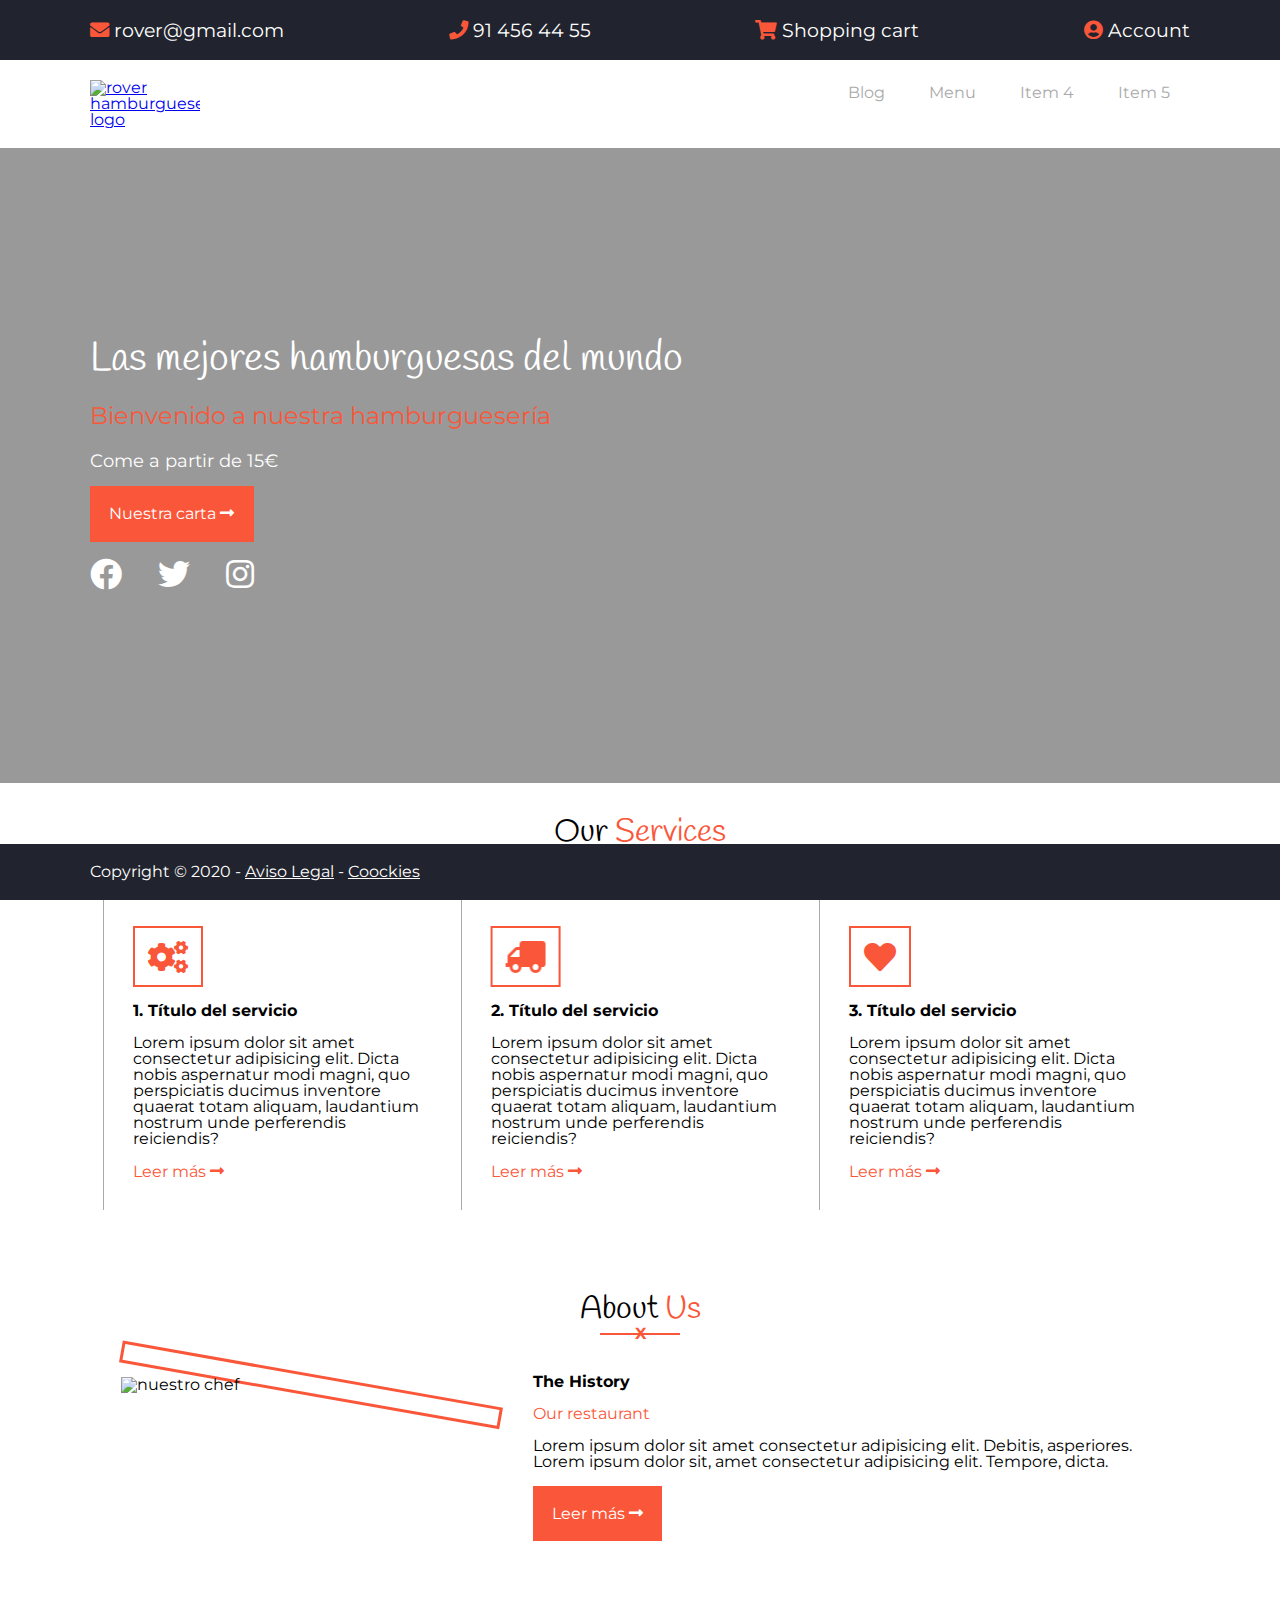
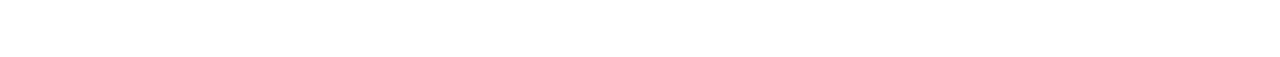
==== index.html @ 63c33b70 "Base" ====
<!DOCTYPE html>
<html lang="es">

<head>
    <meta charset="UTF-8">
    <meta name="viewport" content="width=device-width, initial-scale=1.0">
    <title>Hamburguesería</title>
    <link rel="stylesheet" href="css/style.css">
</head>

<body>

    <div class="wrapper">

        <header>
            <div class="nav_top">
                <div class="container row">
                    <div>
                        <a href="#">
                            <i class="fas fa-envelope"></i>
                            <span>rover@gmail.com</span>
                        </a>
                    </div>
                    <div>
                        <a href="#">
                            <i class="fas fa-phone"></i>
                            <span>91 456 44 55</span>
                        </a>
                    </div>
                    <div>
                        <a href="#">
                            <i class="fas fa-shopping-cart"></i>
                            <span>Shopping cart</span>
                        </a>
                    </div>
                    <div>
                        <a href="#">
                            <i class="fas fa-user-circle"></i>
                            <span>Account</span>
                        </a>
                    </div>
                </div>
            </div>
            <nav>
                <div class="container row">
                    <div class="logo">
                        <a href="index.html">
                            <img src="images/logo.jpg" alt="rover hamburguesería logo">
                        </a>
                    </div>
                    <div class="hamburguesa">
                        <div></div>
                        <div></div>
                        <div></div>
                    </div>
                    <ul>
                        <li><a class="activo" href=""></a></li>
                        <li><a href="">Blog</a></li>
                        <li><a href="">Menu</a></li>
                        <li><a href="">Item 4</a></li>
                        <li><a href="">Item 5</a></li>
                    </ul>
                </div>
            </nav>
        </header>

        <div class="hero">

            <div class="container">
                <h1>Las mejores hamburguesas del mundo</h1>
                <h2>Bienvenido a nuestra hamburguesería</h2>
                <p>Come a partir de 15€</p>
                <div>
                    <a href="" class="boton">
                        Nuestra carta
                        <i class="fas fa-long-arrow-alt-right"></i>
                    </a>
                </div>
                <ul>
                    <li><a href=""><i class="fab fa-facebook"></i></a></li>
                    <li><a href=""><i class="fab fa-twitter"></i></a></li>
                    <li><a href=""><i class="fab fa-instagram"></i></a></li>
                </ul>
            </div>

        </div>

        <main>

            <section id="ourservice" class="container">

                <h2>Our <span> Services</span></h2>
                <div class="underline">
                    <hr noshade="noshade">
                    <span>X</span>
                </div>

                <div class="row">
                    <article>

                        <div>
                            <i class="fas fa-cogs"></i>
                        </div>
                        <h3>1. Título del servicio</h3>
                        <p>Lorem ipsum dolor sit amet consectetur adipisicing elit. Dicta nobis aspernatur modi magni,
                            quo perspiciatis ducimus inventore quaerat totam aliquam, laudantium nostrum unde
                            perferendis reiciendis?
                        </p>
                        <a class="enlace" href="#">
                            Leer más
                            <i class="fas fa-long-arrow-alt-right"></i>
                        </a>

                    </article>
                    <article>

                        <div>
                            <i class="fas fa-truck"></i>
                        </div>
                        <h3>2. Título del servicio</h3>
                        <p>Lorem ipsum dolor sit amet consectetur adipisicing elit. Dicta nobis aspernatur modi magni,
                            quo perspiciatis ducimus inventore quaerat totam aliquam, laudantium nostrum unde
                            perferendis reiciendis?
                        </p>
                        <a class="enlace" href="#">
                            Leer más
                            <i class="fas fa-long-arrow-alt-right"></i>
                        </a>

                    </article>
                    <article>

                        <div>
                            <i class="fas fa-heart"></i>
                        </div>
                        <h3>3. Título del servicio</h3>
                        <p>Lorem ipsum dolor sit amet consectetur adipisicing elit. Dicta nobis aspernatur modi magni,
                            quo perspiciatis ducimus inventore quaerat totam aliquam, laudantium nostrum unde
                            perferendis reiciendis?
                        </p>
                        <a class="enlace" href="#">
                            Leer más
                            <i class="fas fa-long-arrow-alt-right"></i>
                        </a>

                    </article>
                </div>

            </section>

            <section id="aboutus" class="container">

                <h2>About <span> Us</span></h2>
                <div class="underline">
                    <hr noshade="noshade">
                    <span>X</span>
                </div>
                <article class="row">
                    <div class="columna">
                        <div class="marco">
                            <img src="images/about-main.jpg" alt="nuestro chef">
                        </div>
                    </div>
                    <div class="columna">
                        <h3>The History</h3>
                        <h4>Our restaurant</h4>
                        <p>Lorem ipsum dolor sit amet consectetur adipisicing elit. Debitis, asperiores. Lorem ipsum
                            dolor sit, amet consectetur adipisicing elit. Tempore, dicta.</p>
                        <div>
                            <a href="" class="boton">
                                Leer más
                                <i class="fas fa-long-arrow-alt-right"></i>
                            </a>
                        </div>
                    </div>
                </article>
            </section>

        </main>


        <footer>
            <div class="container">
                <p>Copyright &copy; 2020 -
                    <a href="">Aviso Legal</a> -
                    <a href="">Coockies</a>
                </p>
            </div>
        </footer>

    </div>

</body>

</html>
---- css/style.css ----
@import url(reset.css);

/* 
    Fuentes a utilizar en el proyecto
    handlee y montserrat 400, 700
    ffont-family: 'Handlee', cursive;
    font-family: 'Montserrat', sans-serif;
*/

@import url('https://fonts.googleapis.com/css2?family=Handlee&family=Montserrat:wght@400;700&display=swap');

@import url('https://cdnjs.cloudflare.com/ajax/libs/font-awesome/5.14.0/css/all.min.css');

*{
    box-sizing: border-box;
}

/* variables */
:root{
    --color-principal: #fa573a;
    --color-secundario: #21242e;
    --fuentePrincipal: 'Montserrat', sans-serif;
    --fuenteSecundaria: 'Handlee', cursive;
    --anchoMaximo: 1100px;
    --gris: #aaa;
}

body{
    font-family: var(--fuentePrincipal);
    font-size: 1em;
}

img{
    width: 100%;
    height: auto;
    display: block;
}

.container{
    max-width: var(--anchoMaximo);
    margin: 0 auto;
}

.row{
    display: flex;
}

/* header */

header .nav_top{
    background-color: var(--color-secundario);
    padding: 20px 10px;
}

header .nav_top a{
    color: white;
    font-size: 120%;
    text-decoration: none;
}

header .nav_top a span{
    display: none;
}

header .nav_top a i{
    color: var(--color-principal);
}

header .nav_top .row{
    justify-content: space-between;
}

header nav{
    padding: 20px 10px;
}

header .hamburguesa{
    width: 50px;
    cursor: pointer;
}

header .hamburguesa div{
    border-top: 2px solid var(--gris);
    margin: 10px;
}

header nav .row{
    flex-wrap: wrap;
    justify-content: space-between;
}

header nav ul{
    width: 100%;
}

header nav .logo{
    max-width: 110px;
}

header nav ul li a{
    display: block;
    text-align: center;
    text-decoration: none;
    padding: 20px;
    color: var(--gris);
    border-bottom: 1px solid var(--gris);
}

header nav ul li a:hover{
    color: var(--color-principal);
}

header nav ul li .activo{
    color: var(--color-principal);
}

@media(min-width: 48em){
    header .nav_top a span{
        display: inline;
    }
}

@media(min-width: 62.750em){
    header .hamburguesa{
        display: none; /* hace desaparecer la hamburguesas en esta media query */                
    }

    header nav ul{
        width: auto;
    }

    header nav ul li{
        display: inline-block;
    }

    header nav ul li a{
        padding: 5px 20px;
        border-bottom: 0px;
    }
}

/* fin header */


/* footer */

footer{
    background-color: var(--color-secundario);
    padding: 20px 10px;
    color: white;
    text-align: center;
    position: fixed;
    width: 100%;
    margin-top: 20px;
    bottom: 0px;
}

footer a{
    color: white;
}

footer a:hover{
    text-decoration: none;
}

@media(min-width: 48em){
    footer{
        text-align: left;
    }
}

/* fin footer */

/* inicio hero */

.hero{
    background-image: url(../images/fondo.jpg);
    background-color: #999;
    background-blend-mode: multiply;
    background-size: cover;
    background-position: center;
    padding: 15% 10px;
}

.hero h1{
    font-family: var(--fuenteSecundaria);
    color: white;
    font-size: 2.5em;
}

.hero h2{
    color: var(--color-principal);
    font-size: 1.5em;
    margin: 1em 0;
}

.hero p{
    color: white;
    font-size: 1.10em;
}

.boton{
    display: inline-block;
    background-color: var(--color-principal);
    color: white;
    padding: 1.15em;
    text-decoration: none;
    margin: 1em 0;
    border: 1px solid var(--color-principal);
}

.boton:hover{
    background-color: transparent;
    color: var(--color-principal);

}

.boton i{
    transition: 0.5s;
}

.boton:hover i{
    transform: translateX(5px);
}

.hero ul li{
    display: inline-block;
    font-size: 2em;
    margin-right: 1em;
}

.hero ul li a{
    color: white;
}


/* fin hero */

/* Inicio main section our services */

main section{
    padding: 2.125em 0.825em;
}

main section h2{
    color: black;
    font-family: var(--fuenteSecundaria);
    font-size: 2em;
    text-align: center;
}

main section h2 span{
    color: var(--color-principal);
}

main section .underline{
    position: relative;
    width: 5em;
    margin: 0 auto;
    color: var(--color-principal);
    font-weight: 700;
    margin-bottom: 2em;
    text-align: center;
}

main section .underline hr{
    position: absolute;
    width: 100%;
    top: -1px;
    border-color: var(--color-principal);
}

main #ourservice .row{
    flex-wrap: wrap;
}

main #ourservice article{
    border-bottom: 1px solid var(--gris);
    padding: 1.825em 0;
}

main #ourservice article div i{
    color: var(--color-principal);
    font-size: 2em;
    border: 2px solid var(--color-principal);
    padding: 0.8rem;
}

main #ourservice article .fa-truck{
    transform: rotateY(180deg);
}

main #ourservice article h3{
    margin: 1em 0;
    font-weight: 700;
}

.enlace{
    text-decoration: none;
    color: var(--color-principal);
    margin-top: 1em;
    display: block;
}

@media(min-width: 48em){
    main #ourservice article{
        width: 50%;
        border-bottom: 0px;
        border-left: 1px solid var(--gris);
        padding: 1.825em 1.825em;
        margin-bottom: 1em;
    }

    main #ourservice article:last-child{
        width: 100%;
    }
}

@media(min-width:62.750em){
    main #ourservice article, main #ourservice article:last-child{
        width: 33.333%;
    }
}

/* Fin main section our services */

/* Inicio main section About Us */

main #aboutus{
    padding-bottom: 100px;
}

main #aboutus .row{
    flex-wrap: wrap;
}

main #aboutus h3{
    font-weight: 700;
}

main #aboutus h4{
    margin: 1em 0;
    color: var(--color-principal);
}

main #aboutus .marco{
    margin: 15px 0;
    border: 3px solid var(--color-principal);
    transform: rotateZ(10deg);
    width: 90%;
    transition: 1s;
}

main #aboutus .marco img{
    transform: rotateZ(-10deg);
    transition: 1s;
}

main #aboutus .columna:hover .marco, main #aboutus .columna:hover .marco img{
    transform: rotateZ(0deg);
}

@media(min-width: 48.000em){

    main #aboutus .marco{
        margin: 0px 15px;
    }

    main #aboutus .columna:first-child{
        width: 40%;
    }

    main #aboutus .columna:last-child{
        width: 60%;
    }
}

/* Fin main section About us */
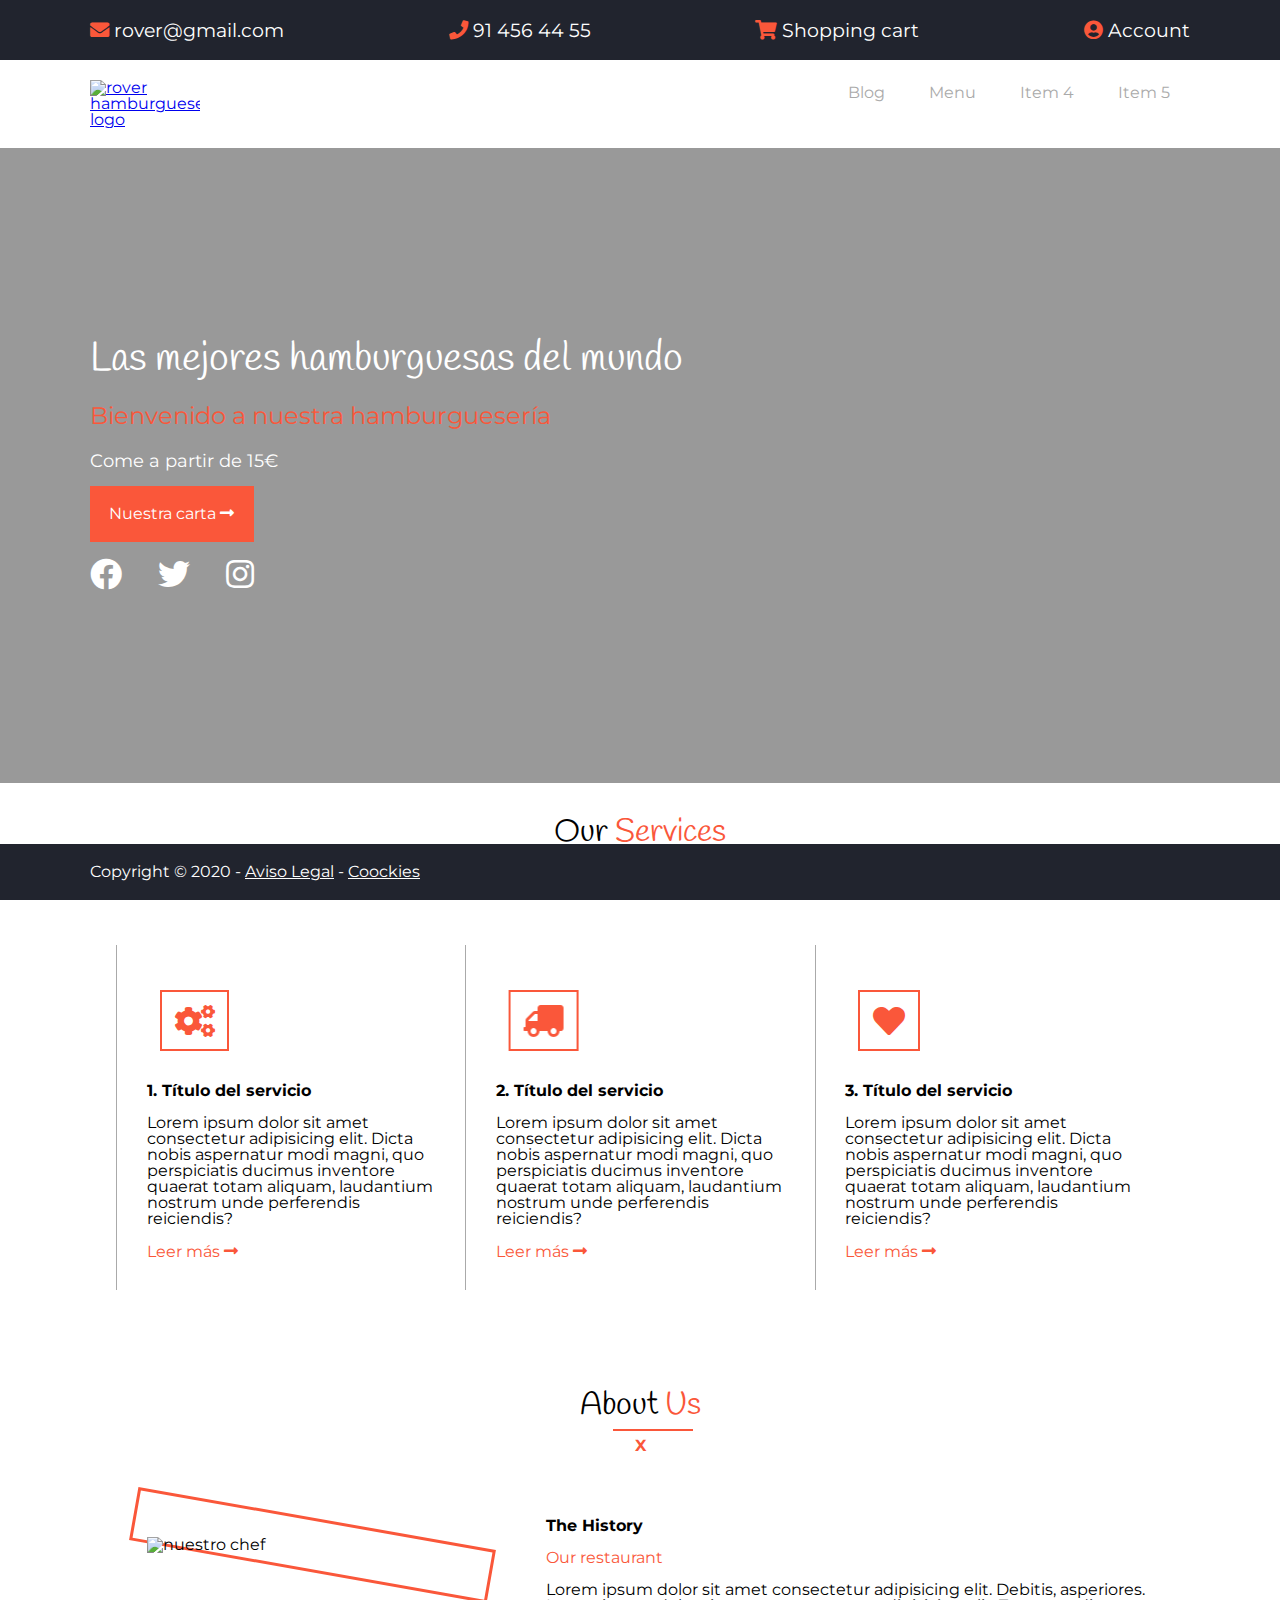
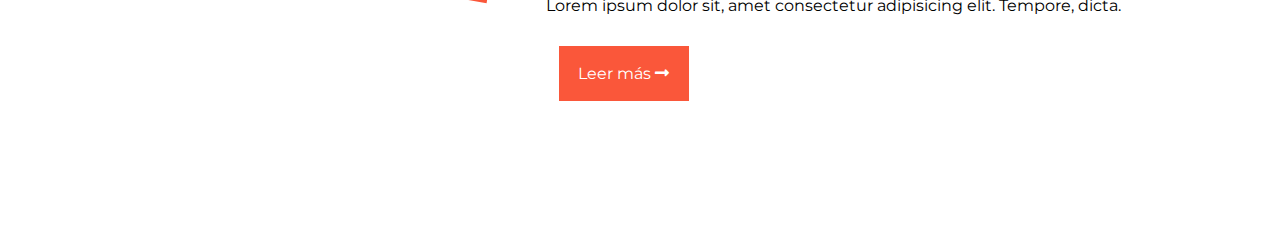
==== commit ef250582: "a falta de mover la barra y x, y del blog movil posicion" ====
--- a/index.html
+++ b/index.html
@@ -54,9 +54,9 @@
                         <div></div>
                     </div>
                     <ul>
-                        <li><a class="activo" href=""></a></li>
-                        <li><a href="">Blog</a></li>
-                        <li><a href="">Menu</a></li>
+                        <li><a class="activo" href="#"></a></li>
+                        <li><a href="blog.html">Blog</a></li>
+                        <li><a href="menu.html">Menu</a></li>
                         <li><a href="">Item 4</a></li>
                         <li><a href="">Item 5</a></li>
                     </ul>
--- a/css/style.css
+++ b/css/style.css
@@ -375,4 +375,273 @@
     }
 }
 
-/* Fin main section About us */+/* Fin main section About us */
+
+/* Inicio main menu */
+
+#carta{
+    background-color: var(--color-secundario);
+    width: 100%;
+}
+
+main div {
+    flex-wrap: wrap;
+    padding: 1em 0.825em;;
+}
+
+main div h2{
+    color: white;
+    font-family: var(--fuenteSecundaria);
+    font-size: 2em;
+    text-align: center;
+    width: 100%;
+
+}
+
+main div h2 span{
+    color: var(--color-principal);
+}
+
+main div .underline{
+    position: relative;
+    width: 5em;
+    margin: 0 auto;
+    color: var(--color-principal);
+    font-weight: 700;
+    margin-bottom: 2em;
+    text-align: center;
+}
+
+main div .underline hr{
+    position: absolute;
+    width: 100%;
+    top: -1px;
+    border-color: var(--color-principal);
+}
+
+main .container .row aside{
+    width: 30%;
+    flex-wrap: wrap;
+}
+
+main .container .row #menu{
+    width: 60%;
+    flex-wrap: wrap;
+}
+
+main aside nav{
+    width: 100%;
+}
+
+main aside nav ul{
+    width: 100%;
+}
+
+main aside nav ul li{
+    margin: 1em;
+    width: 100%;
+}
+
+main aside nav ul li:hover{
+    border-radius: 20%;
+}
+
+main aside nav ul li a{
+    text-decoration: none;
+    color: white;
+    padding: 0.5em;
+    width: 100%;
+    display: block;
+    
+}
+
+main aside nav ul li a:hover{
+    background-color: var(--color-principal);
+    width: 100%;
+}
+
+main aside h3{
+    color: white;
+    margin-top: 4em;
+    padding: 0.5em 0;
+    font-weight: 700;
+}
+
+main aside .underline{
+    border-color: var(--color-principal);
+    position: absolute;
+}
+
+main aside p{
+    color: white;
+    padding: 0.5em 0;
+    font-weight: 400;
+}
+
+
+main #menu article h3{
+    color: white;
+    font-weight: 700;
+}
+
+main #menu article p{
+    color: white;
+    font-weight: 400;
+}
+
+main #menu article div{
+    color: var(--color-principal);
+}
+
+
+
+@media(min-width: 62.750em){
+    main aside{
+        width: 30%;
+        float: left;
+    }
+
+    main #menu{
+        width: 60%;
+        float: left;
+    }
+
+    main #menu article img{
+        width: 30%;
+        float: left;
+        margin: 0 1em 0 0;
+    }
+}
+
+
+/* Fin main menu */
+
+/* Inicio blog */
+
+main #blog div h2{
+    color: black;
+    font-family: var(--fuenteSecundaria);
+    font-size: 2em;
+    text-align: center;
+}
+
+main #blog div h2 span{
+    color: var(--color-principal);
+}
+
+main #blog .underline{
+    position: relative;
+    width: 5em;
+    margin: 0 auto;
+    color: var(--color-principal);
+    font-weight: 700;
+    margin-bottom: 2em;
+    text-align: center;
+}
+
+main #blog .underline hr{
+    position: absolute;
+    width: 100%;
+    top: -1px;
+    border-color: var(--color-principal);
+}
+
+main #blog{
+    width: 100%;
+}
+
+main #blog .row{
+    flex-wrap: wrap;
+}
+
+main #blog article{
+    width: 45%;
+    margin: 0 auto;
+    padding: 1.825em 0;
+    float: left;
+}
+
+main #blog article h3{
+    font-weight: bold;
+    padding: 1em;
+}
+
+main #blog article .posted{
+    color: var(--color-principal);
+    font-weight: 700;
+    padding: 1em;
+}
+
+main #blog article p{
+    font-weight: 400;
+    padding: 1em;
+}
+
+main #blog article div{
+    color: var(--color-principal);
+}
+
+main #blog article .enlace{
+    padding: 1em;
+}
+
+main #blog article #fecha1{
+    position: absolute;
+    top: 523px;
+    left: 223px;
+    background-color: var(--color-principal);
+    color: white;
+    font-weight: bold;
+    max-width: 14%;
+    padding: 20px 15px;
+    text-align: center;
+    opacity: 0.8;
+}
+
+main #blog article #fecha2{
+    position: absolute;
+    top: 1004px;
+    left: 50px;
+    background-color: var(--color-principal);
+    color: white;
+    font-weight: bold;
+    max-width: 14%;
+    padding: 20px 15px;
+    text-align: center;
+    opacity: 0.8;
+}
+
+main #blog article #fecha3{
+    position: absolute;
+    top: 1004px;
+    left: 248px;
+    background-color: var(--color-principal);
+    color: white;
+    font-weight: bold;
+    max-width: 14%;
+    padding: 20px 15px;
+    text-align: center;
+    opacity: 0.8;
+}
+
+@media(min-width: 62.750em){
+    main #blog article{
+        width: 30%;
+    }
+
+    main #blog article #fecha1{
+        top: 241px;
+        left: 527px;
+    }
+    main #blog article #fecha2{
+        top: 241px;
+        left: 856px;
+    }
+
+    main #blog article #fecha3{
+        top: 241px;
+        left: 1185px;
+    }
+}
+
+/* Fin blog */